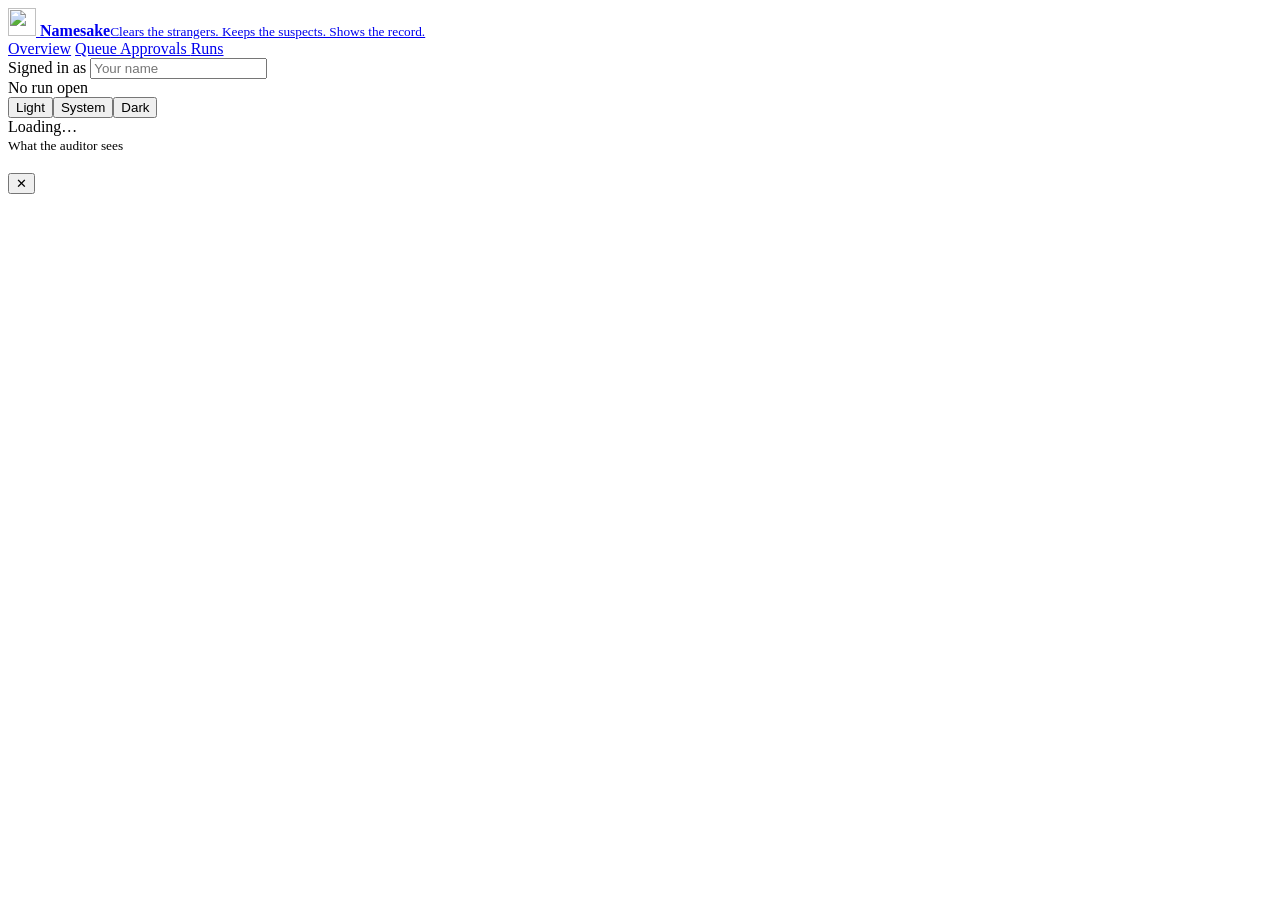
==== app/static/index.html @ 73e26059 "Add the Namesake analyst workbench (app/) A local web app for analysts, beside the scored engine: - " ====
<!doctype html>
<html lang="en">
<head>
<meta charset="utf-8">
<meta name="viewport" content="width=device-width, initial-scale=1">
<title>Namesake</title>
<link rel="icon" href="/static/icon.svg" type="image/svg+xml">
<link rel="stylesheet" href="/static/app.css">
</head>
<body>
<div class="shell">
  <aside class="side">
    <a class="brand" href="#/overview">
      <img src="/static/icon.svg" alt="" width="28" height="28">
      <span><b>Namesake</b><small>Clears the strangers. Keeps the suspects. Shows the record.</small></span>
    </a>
    <nav>
      <a href="#/overview" data-nav="overview">Overview</a>
      <a href="#/queue?status=needs_you" data-nav="queue">Queue <span class="count" id="nav-needs"></span></a>
      <a href="#/queue?status=awaiting_approval" data-nav="approvals">Approvals <span class="count" id="nav-approvals"></span></a>
      <a href="#/runs" data-nav="runs">Runs</a>
    </nav>
    <div class="side-foot">
      <label class="who">Signed in as
        <input id="analyst" placeholder="Your name" autocomplete="off">
      </label>
      <div class="run-pill" id="run-pill">No run open</div>
      <div class="theme" role="group" aria-label="Theme">
        <button data-theme="light">Light</button><button data-theme="system">System</button><button data-theme="dark">Dark</button>
      </div>
    </div>
  </aside>
  <main id="main" tabindex="-1"><div class="loading">Loading…</div></main>
</div>
<div class="drawer" id="drawer" aria-hidden="true">
  <div class="drawer-panel" role="dialog" aria-label="Record">
    <header><div><small id="drawer-sub">What the auditor sees</small><h3 id="drawer-title"></h3></div><button class="ghost" id="drawer-close" aria-label="Close">✕</button></header>
    <div id="drawer-body"></div>
  </div>
</div>
<div class="toast" id="toast" role="status" aria-live="polite"></div>
<script src="/static/app.js"></script>
</body>
</html>
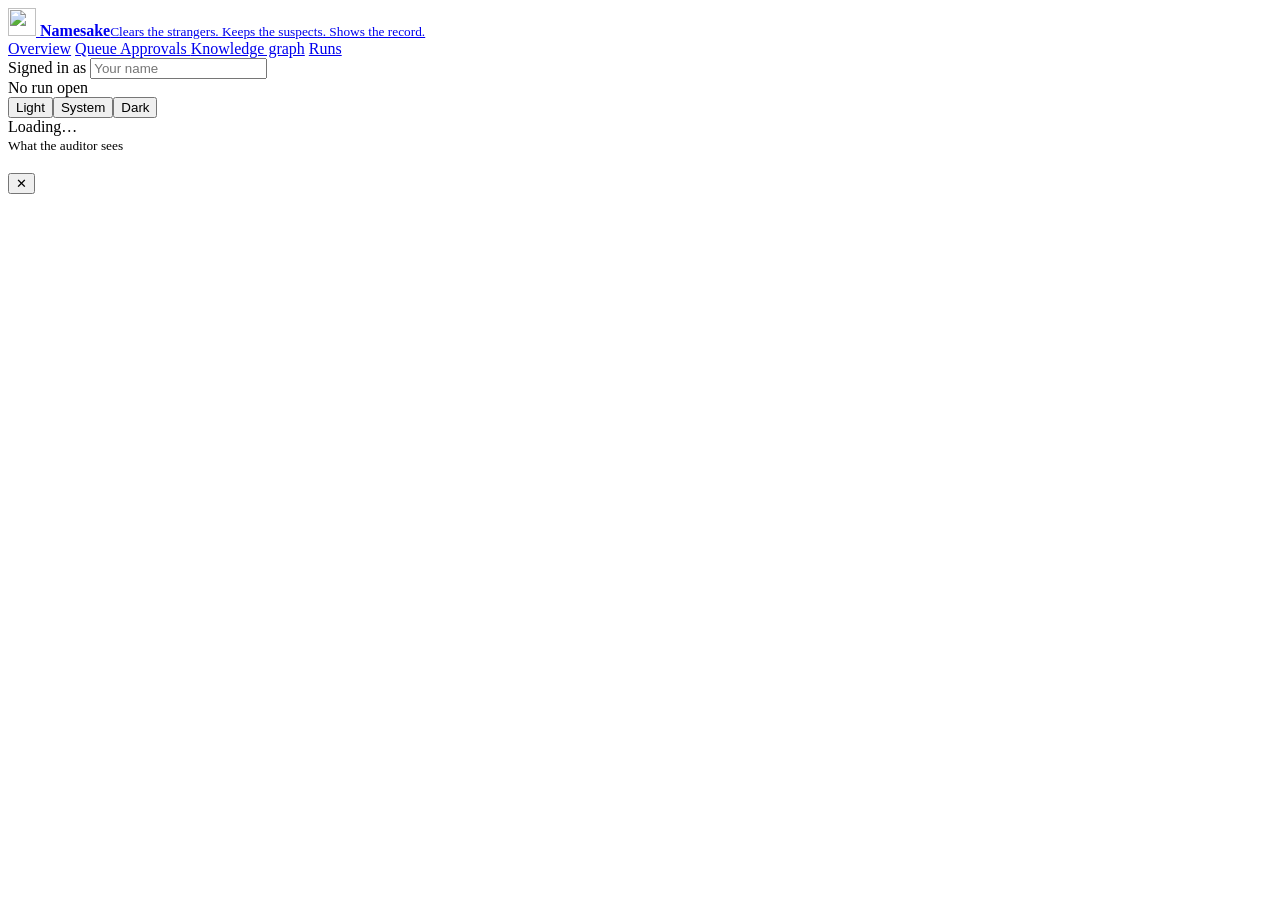
==== commit 74dfdc99: "Workbench: knowledge graph, link fixes, README pointer - Knowledge graph page: search any customer, " ====
--- a/app/static/index.html
+++ b/app/static/index.html
@@ -18,6 +18,7 @@
       <a href="#/overview" data-nav="overview">Overview</a>
       <a href="#/queue?status=needs_you" data-nav="queue">Queue <span class="count" id="nav-needs"></span></a>
       <a href="#/queue?status=awaiting_approval" data-nav="approvals">Approvals <span class="count" id="nav-approvals"></span></a>
+      <a href="#/graph" data-nav="graph">Knowledge graph</a>
       <a href="#/runs" data-nav="runs">Runs</a>
     </nav>
     <div class="side-foot">
